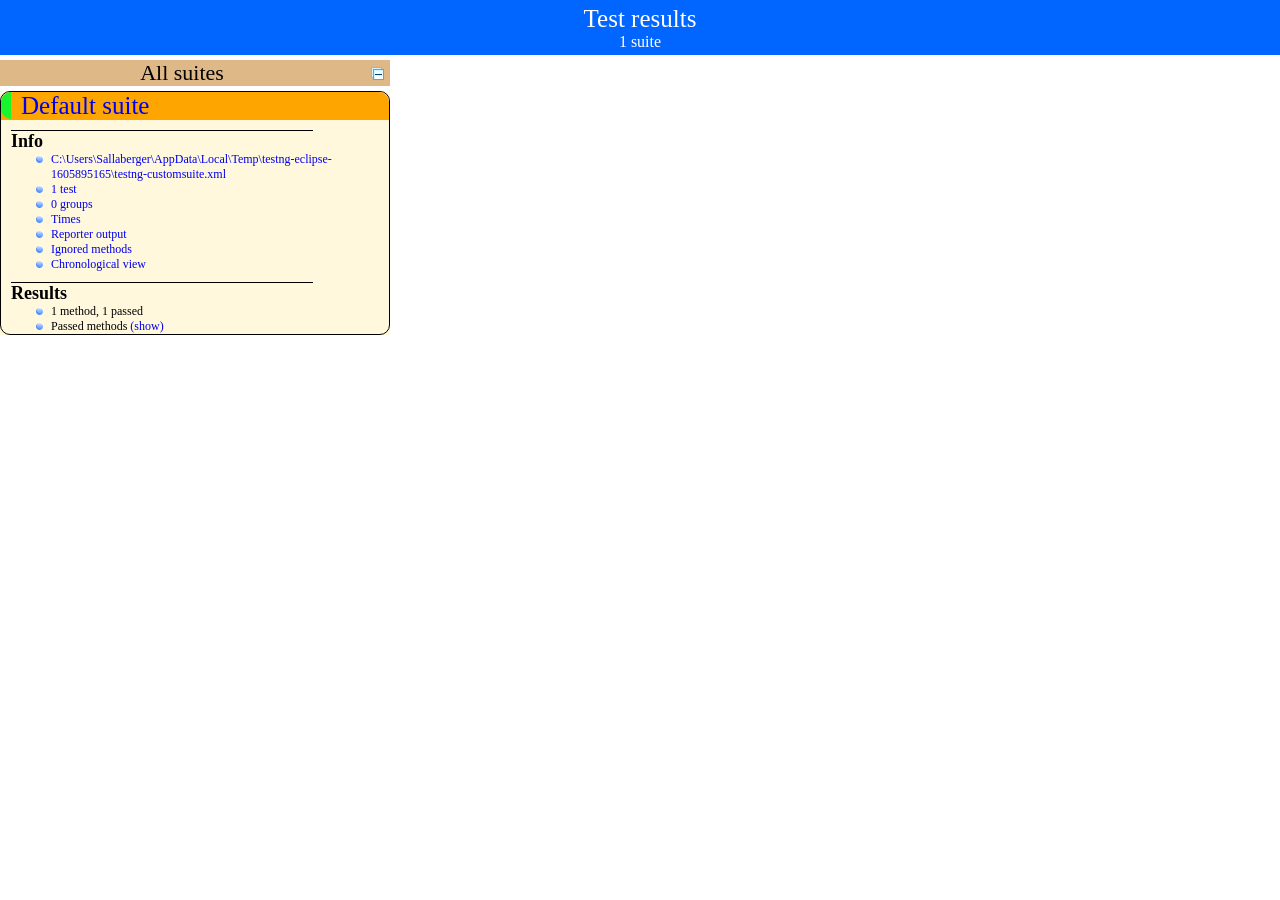
==== test-output/index.html @ 37b91c5c "insert to table now working" ====
<!DOCTYPE html>

<html>
  <head>
  <meta charset='utf-8'>
  <title>TestNG reports</title>

    <link type="text/css" href="testng-reports.css" rel="stylesheet" />
    <script type="text/javascript" src="jquery-1.7.1.min.js"></script>
    <script type="text/javascript" src="testng-reports.js"></script>
    <script type="text/javascript" src="https://www.google.com/jsapi"></script>
    <script type='text/javascript'>
      google.load('visualization', '1', {packages:['table']});
      google.setOnLoadCallback(drawTable);
      var suiteTableInitFunctions = new Array();
      var suiteTableData = new Array();
    </script>
    <!--
      <script type="text/javascript" src="jquery-ui/js/jquery-ui-1.8.16.custom.min.js"></script>
     -->
  </head>

  <body>
    <div class="top-banner-root">
      <span class="top-banner-title-font">Test results</span>
      <br/>
      <span class="top-banner-font-1">1 suite</span>
    </div> <!-- top-banner-root -->
    <div class="navigator-root">
      <div class="navigator-suite-header">
        <span>All suites</span>
        <a href="#" class="collapse-all-link" title="Collapse/expand all the suites">
          <img class="collapse-all-icon" src="collapseall.gif">
          </img> <!-- collapse-all-icon -->
        </a> <!-- collapse-all-link -->
      </div> <!-- navigator-suite-header -->
      <div class="suite">
        <div class="rounded-window">
          <div class="suite-header light-rounded-window-top">
            <a href="#" class="navigator-link" panel-name="suite-Default_suite">
              <span class="suite-name border-passed">Default suite</span>
            </a> <!-- navigator-link -->
          </div> <!-- suite-header light-rounded-window-top -->
          <div class="navigator-suite-content">
            <div class="suite-section-title">
              <span>Info</span>
            </div> <!-- suite-section-title -->
            <div class="suite-section-content">
              <ul>
                <li>
                  <a href="#" class="navigator-link " panel-name="test-xml-Default_suite">
                    <span>C:\Users\Sallaberger\AppData\Local\Temp\testng-eclipse-1605895165\testng-customsuite.xml</span>
                  </a> <!-- navigator-link  -->
                </li>
                <li>
                  <a href="#" class="navigator-link " panel-name="testlist-Default_suite">
                    <span class="test-stats">1 test</span>
                  </a> <!-- navigator-link  -->
                </li>
                <li>
                  <a href="#" class="navigator-link " panel-name="group-Default_suite">
                    <span>0 groups</span>
                  </a> <!-- navigator-link  -->
                </li>
                <li>
                  <a href="#" class="navigator-link " panel-name="times-Default_suite">
                    <span>Times</span>
                  </a> <!-- navigator-link  -->
                </li>
                <li>
                  <a href="#" class="navigator-link " panel-name="reporter-Default_suite">
                    <span>Reporter output</span>
                  </a> <!-- navigator-link  -->
                </li>
                <li>
                  <a href="#" class="navigator-link " panel-name="ignored-methods-Default_suite">
                    <span>Ignored methods</span>
                  </a> <!-- navigator-link  -->
                </li>
                <li>
                  <a href="#" class="navigator-link " panel-name="chronological-Default_suite">
                    <span>Chronological view</span>
                  </a> <!-- navigator-link  -->
                </li>
              </ul>
            </div> <!-- suite-section-content -->
            <div class="result-section">
              <div class="suite-section-title">
                <span>Results</span>
              </div> <!-- suite-section-title -->
              <div class="suite-section-content">
                <ul>
                  <li>
                    <span class="method-stats">1 method,   1 passed</span>
                  </li>
                  <li>
                    <span class="method-list-title passed">Passed methods</span>
                    <span class="show-or-hide-methods passed">
                      <a href="#" panel-name="suite-Default_suite" class="hide-methods passed suite-Default_suite"> (hide)</a> <!-- hide-methods passed suite-Default_suite -->
                      <a href="#" panel-name="suite-Default_suite" class="show-methods passed suite-Default_suite"> (show)</a> <!-- show-methods passed suite-Default_suite -->
                    </span>
                    <div class="method-list-content passed suite-Default_suite">
                      <span>
                        <img width="3%" src="passed.png"/>
                        <a href="#" class="method navigator-link" panel-name="suite-Default_suite" title="database.dao.ContainerDAOTest" hash-for-method="testCreateAndDelete">testCreateAndDelete</a> <!-- method navigator-link -->
                      </span>
                      <br/>
                    </div> <!-- method-list-content passed suite-Default_suite -->
                  </li>
                </ul>
              </div> <!-- suite-section-content -->
            </div> <!-- result-section -->
          </div> <!-- navigator-suite-content -->
        </div> <!-- rounded-window -->
      </div> <!-- suite -->
    </div> <!-- navigator-root -->
    <div class="wrapper">
      <div class="main-panel-root">
        <div panel-name="suite-Default_suite" class="panel Default_suite">
          <div class="suite-Default_suite-class-passed">
            <div class="main-panel-header rounded-window-top">
              <img src="passed.png"/>
              <span class="class-name">database.dao.ContainerDAOTest</span>
            </div> <!-- main-panel-header rounded-window-top -->
            <div class="main-panel-content rounded-window-bottom">
              <div class="method">
                <div class="method-content">
                  <a name="testCreateAndDelete">
                  </a> <!-- testCreateAndDelete -->
                  <span class="method-name">testCreateAndDelete</span>
                </div> <!-- method-content -->
              </div> <!-- method -->
            </div> <!-- main-panel-content rounded-window-bottom -->
          </div> <!-- suite-Default_suite-class-passed -->
        </div> <!-- panel Default_suite -->
        <div panel-name="test-xml-Default_suite" class="panel">
          <div class="main-panel-header rounded-window-top">
            <span class="header-content">C:\Users\Sallaberger\AppData\Local\Temp\testng-eclipse-1605895165\testng-customsuite.xml</span>
          </div> <!-- main-panel-header rounded-window-top -->
          <div class="main-panel-content rounded-window-bottom">
            <pre>
&lt;?xml version=&quot;1.0&quot; encoding=&quot;UTF-8&quot;?&gt;
&lt;!DOCTYPE suite SYSTEM &quot;http://testng.org/testng-1.0.dtd&quot;&gt;
&lt;suite guice-stage=&quot;DEVELOPMENT&quot; name=&quot;Default suite&quot;&gt;
  &lt;test thread-count=&quot;5&quot; verbose=&quot;2&quot; name=&quot;Default test&quot;&gt;
    &lt;classes&gt;
      &lt;class name=&quot;database.dao.ContainerDAOTest&quot;&gt;
        &lt;methods&gt;
          &lt;include name=&quot;testCreateAndDelete&quot;/&gt;
        &lt;/methods&gt;
      &lt;/class&gt; &lt;!-- database.dao.ContainerDAOTest --&gt;
    &lt;/classes&gt;
  &lt;/test&gt; &lt;!-- Default test --&gt;
&lt;/suite&gt; &lt;!-- Default suite --&gt;
            </pre>
          </div> <!-- main-panel-content rounded-window-bottom -->
        </div> <!-- panel -->
        <div panel-name="testlist-Default_suite" class="panel">
          <div class="main-panel-header rounded-window-top">
            <span class="header-content">Tests for Default suite</span>
          </div> <!-- main-panel-header rounded-window-top -->
          <div class="main-panel-content rounded-window-bottom">
            <ul>
              <li>
                <span class="test-name">Default test (1 class)</span>
              </li>
            </ul>
          </div> <!-- main-panel-content rounded-window-bottom -->
        </div> <!-- panel -->
        <div panel-name="group-Default_suite" class="panel">
          <div class="main-panel-header rounded-window-top">
            <span class="header-content">Groups for Default suite</span>
          </div> <!-- main-panel-header rounded-window-top -->
          <div class="main-panel-content rounded-window-bottom">
          </div> <!-- main-panel-content rounded-window-bottom -->
        </div> <!-- panel -->
        <div panel-name="times-Default_suite" class="panel">
          <div class="main-panel-header rounded-window-top">
            <span class="header-content">Times for Default suite</span>
          </div> <!-- main-panel-header rounded-window-top -->
          <div class="main-panel-content rounded-window-bottom">
            <div class="times-div">
              <script type="text/javascript">
suiteTableInitFunctions.push('tableData_Default_suite');
function tableData_Default_suite() {
var data = new google.visualization.DataTable();
data.addColumn('number', 'Number');
data.addColumn('string', 'Method');
data.addColumn('string', 'Class');
data.addColumn('number', 'Time (ms)');
data.addRows(1);
data.setCell(0, 0, 0)
data.setCell(0, 1, 'testCreateAndDelete')
data.setCell(0, 2, 'database.dao.ContainerDAOTest')
data.setCell(0, 3, 295);
window.suiteTableData['Default_suite']= { tableData: data, tableDiv: 'times-div-Default_suite'}
return data;
}
              </script>
              <span class="suite-total-time">Total running time: 295 ms</span>
              <div id="times-div-Default_suite">
              </div> <!-- times-div-Default_suite -->
            </div> <!-- times-div -->
          </div> <!-- main-panel-content rounded-window-bottom -->
        </div> <!-- panel -->
        <div panel-name="reporter-Default_suite" class="panel">
          <div class="main-panel-header rounded-window-top">
            <span class="header-content">Reporter output for Default suite</span>
          </div> <!-- main-panel-header rounded-window-top -->
          <div class="main-panel-content rounded-window-bottom">
          </div> <!-- main-panel-content rounded-window-bottom -->
        </div> <!-- panel -->
        <div panel-name="ignored-methods-Default_suite" class="panel">
          <div class="main-panel-header rounded-window-top">
            <span class="header-content">0 ignored methods</span>
          </div> <!-- main-panel-header rounded-window-top -->
          <div class="main-panel-content rounded-window-bottom">
          </div> <!-- main-panel-content rounded-window-bottom -->
        </div> <!-- panel -->
        <div panel-name="chronological-Default_suite" class="panel">
          <div class="main-panel-header rounded-window-top">
            <span class="header-content">Methods in chronological order</span>
          </div> <!-- main-panel-header rounded-window-top -->
          <div class="main-panel-content rounded-window-bottom">
            <div class="chronological-class">
              <div class="chronological-class-name">database.dao.ContainerDAOTest</div> <!-- chronological-class-name -->
              <div class="configuration-test before">
                <span class="method-name">setUp</span>
                <span class="method-start">0 ms</span>
              </div> <!-- configuration-test before -->
              <div class="test-method">
                <span class="method-name">testCreateAndDelete</span>
                <span class="method-start">1618 ms</span>
              </div> <!-- test-method -->
              <div class="configuration-test after">
                <span class="method-name">tearDown</span>
                <span class="method-start">1915 ms</span>
              </div> <!-- configuration-test after -->
          </div> <!-- main-panel-content rounded-window-bottom -->
        </div> <!-- panel -->
      </div> <!-- main-panel-root -->
    </div> <!-- wrapper -->
  </body>
</html>
---- test-output/testng-reports.css ----
body {
    margin: 0px 0px 5px 5px;
}

ul {
    margin: 0px;
}

li {
    list-style-type: none;
}

a {
    text-decoration: none;
}

a:hover {
    text-decoration: underline;
}

.navigator-selected {
    background: #ffa500;
}

.wrapper {
    position: absolute;
    top: 60px;
    bottom: 0;
    left: 400px;
    right: 0;
    overflow: auto;
}

.navigator-root {
    position: absolute;
    top: 60px;
    bottom: 0;
    left: 0;
    width: 400px;
    overflow-y: auto;
}

.suite {
    margin: 0px 10px 10px 0px;
    background-color: #fff8dc;
}

.suite-name {
    padding-left: 10px;
    font-size: 25px;
    font-family: Times;
}

.main-panel-header {
    padding: 5px;
    background-color: #9FB4D9; //afeeee;
    font-family: monospace;
    font-size: 18px;
}

.main-panel-content {
    padding: 5px;
    margin-bottom: 10px;
    background-color: #DEE8FC; //d0ffff;
}

.rounded-window {
    border-radius: 10px;
    border-style: solid;
    border-width: 1px;
}

.rounded-window-top {
    border-top-right-radius: 10px 10px;
    border-top-left-radius: 10px 10px;
    border-style: solid;
    border-width: 1px;
    overflow: auto;
}

.light-rounded-window-top {
    border-top-right-radius: 10px 10px;
    border-top-left-radius: 10px 10px;
}

.rounded-window-bottom {
    border-style: solid;
    border-width: 0px 1px 1px 1px;
    border-bottom-right-radius: 10px 10px;
    border-bottom-left-radius: 10px 10px;
    overflow: auto;
}

.method-name {
    font-size: 12px;
    font-family: monospace;
}

.method-content {
    border-style: solid;
    border-width: 0px 0px 1px 0px;
    margin-bottom: 10;
    padding-bottom: 5px;
    width: 80%;
}

.parameters {
    font-size: 14px;
    font-family: monospace;
}

.stack-trace {
    white-space: pre;
    font-family: monospace;
    font-size: 12px;
    font-weight: bold;
    margin-top: 0px;
    margin-left: 20px;
}

.testng-xml {
    font-family: monospace;
}

.method-list-content {
    margin-left: 10px;
}

.navigator-suite-content {
    margin-left: 10px;
    font: 12px 'Lucida Grande';
}

.suite-section-title {
    margin-top: 10px;
    width: 80%;
    border-style: solid;
    border-width: 1px 0px 0px 0px;
    font-family: Times;
    font-size: 18px;
    font-weight: bold;
}

.suite-section-content {
    list-style-image: url(bullet_point.png);
}

.top-banner-root {
    position: absolute;
    top: 0;
    height: 45px;
    left: 0;
    right: 0;
    padding: 5px;
    margin: 0px 0px 5px 0px;
    background-color: #0066ff;
    font-family: Times;
    color: #fff;
    text-align: center;
}

.top-banner-title-font {
    font-size: 25px;
}

.test-name {
    font-family: 'Lucida Grande';
    font-size: 16px;
}

.suite-icon {
    padding: 5px;
    float: right;
    height: 20;
}

.test-group {
    font: 20px 'Lucida Grande';
    margin: 5px 5px 10px 5px;
    border-width: 0px 0px 1px 0px;
    border-style: solid;
    padding: 5px;
}

.test-group-name {
    font-weight: bold;
}

.method-in-group {
    font-size: 16px;
    margin-left: 80px;
}

table.google-visualization-table-table {
    width: 100%;
}

.reporter-method-name {
    font-size: 14px;
    font-family: monospace;
}

.reporter-method-output-div {
    padding: 5px;
    margin: 0px 0px 5px 20px;
    font-size: 12px;
    font-family: monospace;
    border-width: 0px 0px 0px 1px;
    border-style: solid;
}

.ignored-class-div {
    font-size: 14px;
    font-family: monospace;
}

.ignored-methods-div {
    padding: 5px;
    margin: 0px 0px 5px 20px;
    font-size: 12px;
    font-family: monospace;
    border-width: 0px 0px 0px 1px;
    border-style: solid;
}

.border-failed {
    border-top-left-radius: 10px 10px;
    border-bottom-left-radius: 10px 10px;
    border-style: solid;
    border-width: 0px 0px 0px 10px;
    border-color: #f00;
}

.border-skipped {
    border-top-left-radius: 10px 10px;
    border-bottom-left-radius: 10px 10px;
    border-style: solid;
    border-width: 0px 0px 0px 10px;
    border-color: #edc600;
}

.border-passed {
    border-top-left-radius: 10px 10px;
    border-bottom-left-radius: 10px 10px;
    border-style: solid;
    border-width: 0px 0px 0px 10px;
    border-color: #19f52d;
}

.times-div {
    text-align: center;
    padding: 5px;
}

.suite-total-time {
    font: 16px 'Lucida Grande';
}

.configuration-suite {
    margin-left: 20px;
}

.configuration-test {
    margin-left: 40px;
}

.configuration-class {
    margin-left: 60px;
}

.configuration-method {
    margin-left: 80px;
}

.test-method {
    margin-left: 100px;
}

.chronological-class {
    background-color: #0ccff;
    border-style: solid;
    border-width: 0px 0px 1px 1px;
}

.method-start {
    float: right;
}

.chronological-class-name {
    padding: 0px 0px 0px 5px;
    color: #008;
}

.after, .before, .test-method {
    font-family: monospace;
    font-size: 14px;
}

.navigator-suite-header {
    font-size: 22px;
    margin: 0px 10px 5px 0px;
    background-color: #deb887;
    text-align: center;
}

.collapse-all-icon {
    padding: 5px;
    float: right;
}
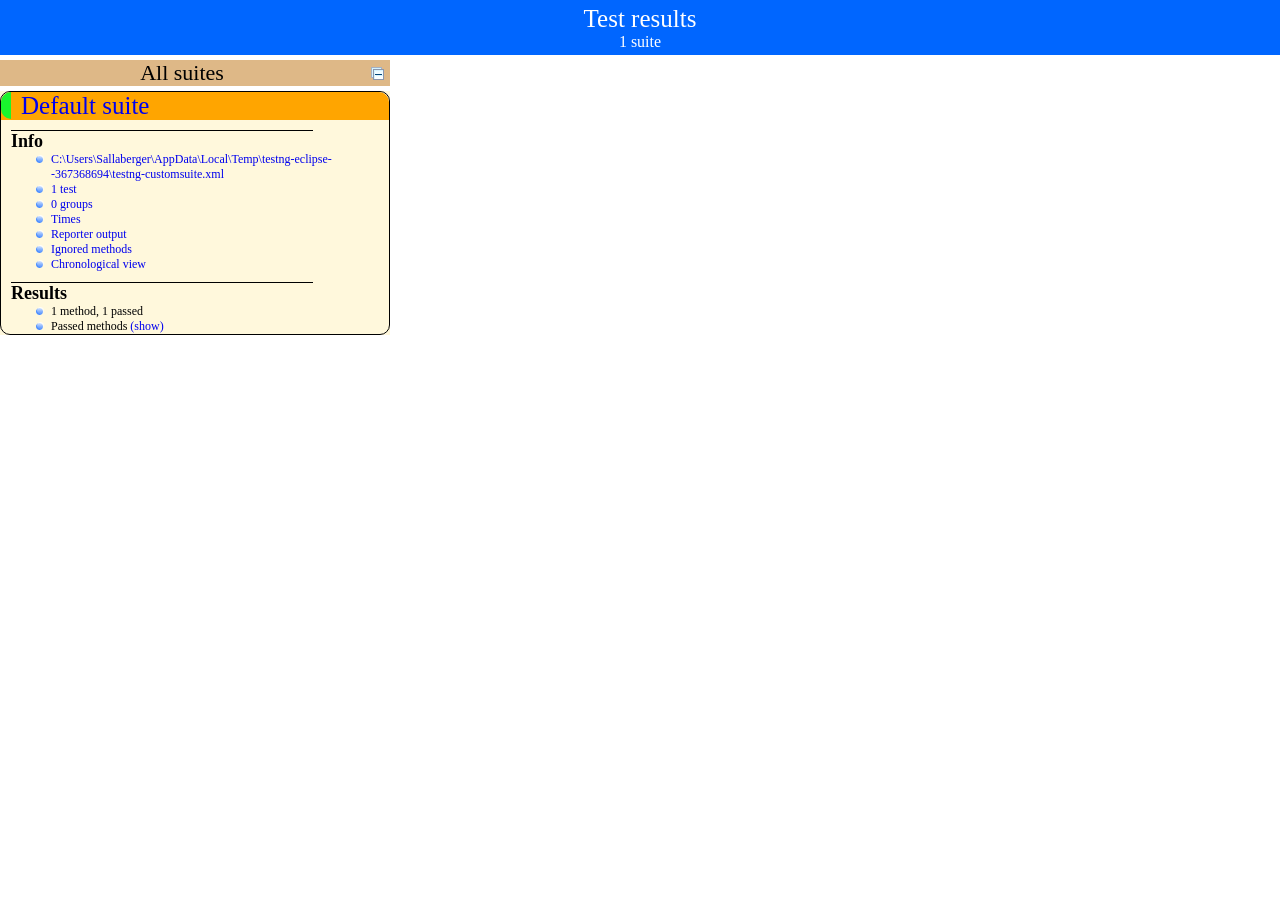
==== commit 9b2cd621: "new approach for datatable" ====
--- a/test-output/index.html
+++ b/test-output/index.html
@@ -49,7 +49,7 @@
               <ul>
                 <li>
                   <a href="#" class="navigator-link " panel-name="test-xml-Default_suite">
-                    <span>C:\Users\Sallaberger\AppData\Local\Temp\testng-eclipse-1605895165\testng-customsuite.xml</span>
+                    <span>C:\Users\Sallaberger\AppData\Local\Temp\testng-eclipse--367368694\testng-customsuite.xml</span>
                   </a> <!-- navigator-link  -->
                 </li>
                 <li>
@@ -135,7 +135,7 @@
         </div> <!-- panel Default_suite -->
         <div panel-name="test-xml-Default_suite" class="panel">
           <div class="main-panel-header rounded-window-top">
-            <span class="header-content">C:\Users\Sallaberger\AppData\Local\Temp\testng-eclipse-1605895165\testng-customsuite.xml</span>
+            <span class="header-content">C:\Users\Sallaberger\AppData\Local\Temp\testng-eclipse--367368694\testng-customsuite.xml</span>
           </div> <!-- main-panel-header rounded-window-top -->
           <div class="main-panel-content rounded-window-bottom">
             <pre>
@@ -192,12 +192,12 @@
 data.setCell(0, 0, 0)
 data.setCell(0, 1, 'testCreateAndDelete')
 data.setCell(0, 2, 'database.dao.ContainerDAOTest')
-data.setCell(0, 3, 295);
+data.setCell(0, 3, 362);
 window.suiteTableData['Default_suite']= { tableData: data, tableDiv: 'times-div-Default_suite'}
 return data;
 }
               </script>
-              <span class="suite-total-time">Total running time: 295 ms</span>
+              <span class="suite-total-time">Total running time: 362 ms</span>
               <div id="times-div-Default_suite">
               </div> <!-- times-div-Default_suite -->
             </div> <!-- times-div -->
@@ -230,11 +230,11 @@
               </div> <!-- configuration-test before -->
               <div class="test-method">
                 <span class="method-name">testCreateAndDelete</span>
-                <span class="method-start">1618 ms</span>
+                <span class="method-start">1691 ms</span>
               </div> <!-- test-method -->
               <div class="configuration-test after">
                 <span class="method-name">tearDown</span>
-                <span class="method-start">1915 ms</span>
+                <span class="method-start">2055 ms</span>
               </div> <!-- configuration-test after -->
           </div> <!-- main-panel-content rounded-window-bottom -->
         </div> <!-- panel -->
